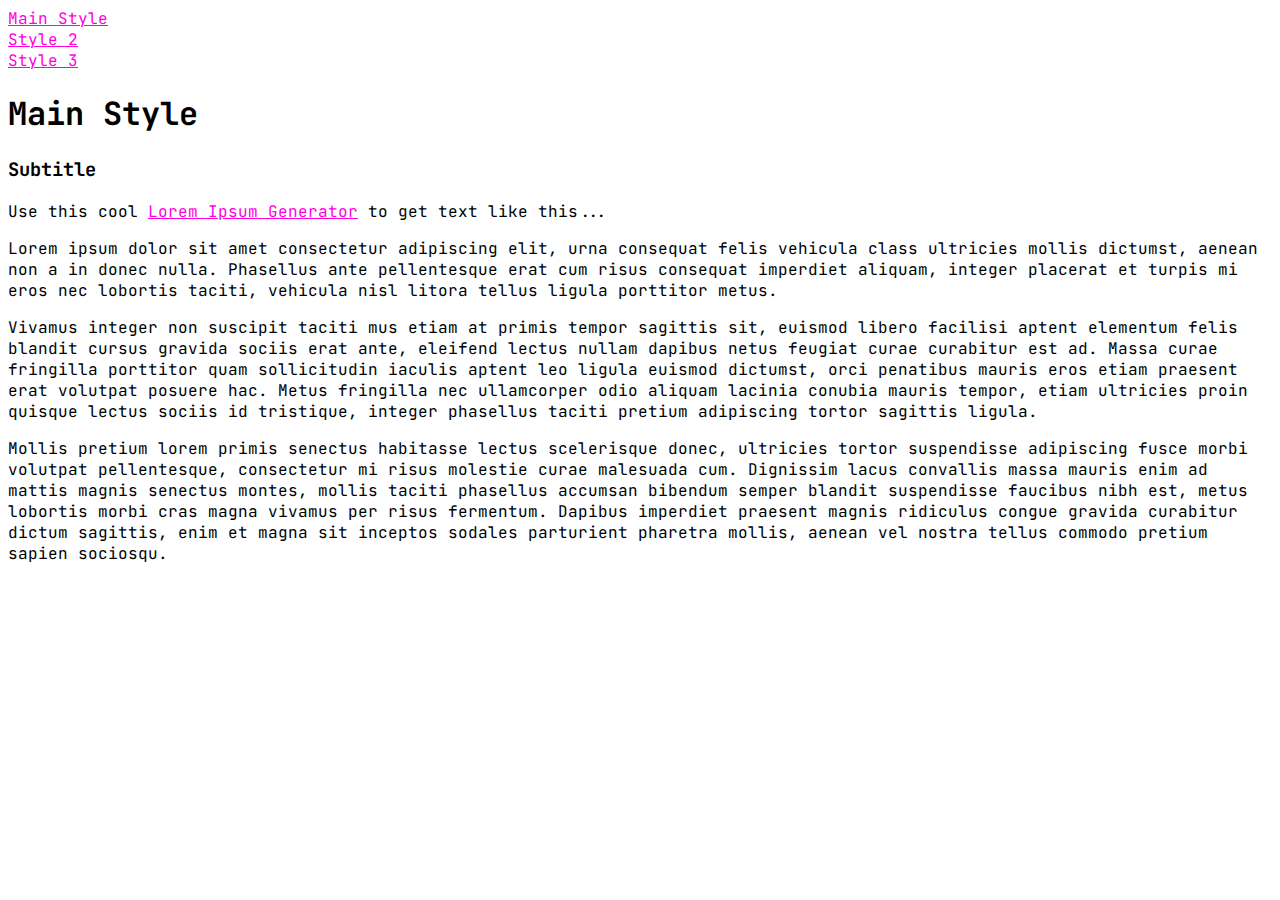
==== templates/index.html @ b9200e89 "Initial commit" ====
<!DOCTYPE html>

<html lang="en">

<head>
    <meta charset="UTF-8">
    <title>Little Frontend</title>
    <link rel="icon" type="image/x-icon" href="../images/favicon.ico">
    <link rel="stylesheet" href="../static/style.css">
</head>

<body>

<div id="container">

    <div id="menu">
        <div class="active"><a href="index.html">Main Style</a></div>
        <div><a href="index2.html">Style 2</a></div>
        <div><a href="index3.html">Style 3</a></div>
    </div>

    <div id="content">

        <h1>Main Style</h1>

        <h3>Subtitle</h3>

        <p>
            Use this cool <a href="https://loremipsumgenerator.org/">Lorem Ipsum Generator</a> to get text like this...
        </p>

        <p>
            Lorem ipsum dolor sit amet consectetur adipiscing elit, urna consequat felis vehicula class ultricies mollis dictumst,
            aenean non a in donec nulla. Phasellus ante pellentesque erat cum risus consequat imperdiet aliquam,
            integer placerat et turpis mi eros nec lobortis taciti, vehicula nisl litora tellus ligula porttitor metus.
        </p>
        <p>
            Vivamus integer non suscipit taciti mus etiam at primis tempor sagittis sit, euismod libero facilisi aptent elementum
            felis blandit cursus gravida sociis erat ante, eleifend lectus nullam dapibus netus feugiat curae curabitur est ad.
            Massa curae fringilla porttitor quam sollicitudin iaculis aptent leo ligula euismod dictumst, orci penatibus mauris
            eros etiam praesent erat volutpat posuere hac. Metus fringilla nec ullamcorper odio aliquam lacinia conubia mauris tempor,
            etiam ultricies proin quisque lectus sociis id tristique, integer phasellus taciti pretium adipiscing tortor sagittis ligula.
        </p>
        <p>
            Mollis pretium lorem primis senectus habitasse lectus scelerisque donec, ultricies tortor suspendisse adipiscing
            fusce morbi volutpat pellentesque, consectetur mi risus molestie curae malesuada cum.
            Dignissim lacus convallis massa mauris enim ad mattis magnis senectus montes, mollis taciti phasellus accumsan
            bibendum semper blandit suspendisse faucibus nibh est, metus lobortis morbi cras magna vivamus per risus fermentum.
            Dapibus imperdiet praesent magnis ridiculus congue gravida curabitur dictum sagittis, enim et magna sit inceptos
            sodales parturient pharetra mollis, aenean vel nostra tellus commodo pretium sapien sociosqu.
        </p>

    </div>

</div>

</body>
</html>
---- static/style.css ----
@import "fontsAndColors.css";

* {
    box-sizing: border-box;
}

body {
    /* sample how to use fonts from fontsAndColors.css */
    font-family: 'JetBrains Mono', monospace;
}

a {
    /* sample how to use colors from fontsAndColors.css */
    color: var(--sample_pink);
}

#container {
}

#menu {
}

#content {
}

.active {
}
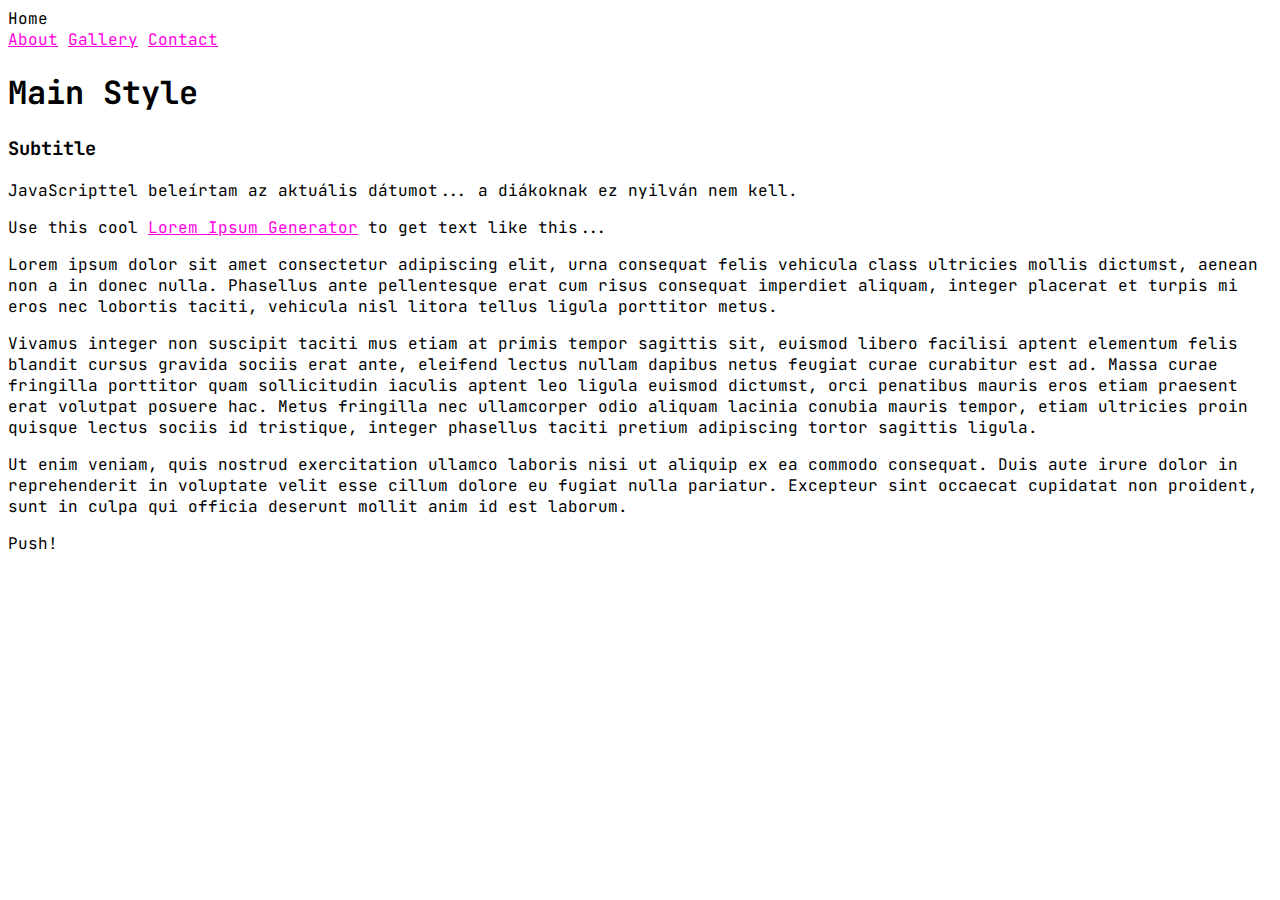
==== commit 8b1c7214: "refactor" ====
--- a/templates/index.html
+++ b/templates/index.html
@@ -5,8 +5,9 @@
 <head>
     <meta charset="UTF-8">
     <title>Little Frontend</title>
+
+    <link rel="stylesheet" href="../static/style.css">
     <link rel="icon" type="image/x-icon" href="../images/favicon.ico">
-    <link rel="stylesheet" href="../static/style.css">
 </head>
 
 <body>
@@ -14,42 +15,43 @@
 <div id="container">
 
     <div id="menu">
-        <div class="active"><a href="index.html">Main Style</a></div>
-        <div><a href="index2.html">Style 2</a></div>
-        <div><a href="index3.html">Style 3</a></div>
+        <div class="menu_button active">Home</div>
+        <a class="menu_button inactive" href="#">About</a>
+        <a class="menu_button inactive" href="#">Gallery</a>
+        <a class="menu_button inactive" href="#">Contact</a>
     </div>
 
     <div id="content">
-
         <h1>Main Style</h1>
 
         <h3>Subtitle</h3>
+
+        <p class="comment">JavaScripttel beleírtam az aktuális dátumot... a diákoknak ez nyilván nem kell.</p>
 
         <p>
             Use this cool <a href="https://loremipsumgenerator.org/">Lorem Ipsum Generator</a> to get text like this...
         </p>
 
         <p>
-            Lorem ipsum dolor sit amet consectetur adipiscing elit, urna consequat felis vehicula class ultricies mollis dictumst,
-            aenean non a in donec nulla. Phasellus ante pellentesque erat cum risus consequat imperdiet aliquam,
-            integer placerat et turpis mi eros nec lobortis taciti, vehicula nisl litora tellus ligula porttitor metus.
+            Lorem ipsum dolor sit amet consectetur adipiscing elit, urna consequat felis vehicula class ultricies
+            mollis dictumst, aenean non a in donec nulla. Phasellus ante pellentesque erat cum risus consequat imperdiet
+            aliquam, integer placerat et turpis mi eros nec lobortis taciti, vehicula nisl litora tellus ligula porttitor metus.
         </p>
         <p>
-            Vivamus integer non suscipit taciti mus etiam at primis tempor sagittis sit, euismod libero facilisi aptent elementum
-            felis blandit cursus gravida sociis erat ante, eleifend lectus nullam dapibus netus feugiat curae curabitur est ad.
-            Massa curae fringilla porttitor quam sollicitudin iaculis aptent leo ligula euismod dictumst, orci penatibus mauris
-            eros etiam praesent erat volutpat posuere hac. Metus fringilla nec ullamcorper odio aliquam lacinia conubia mauris tempor,
-            etiam ultricies proin quisque lectus sociis id tristique, integer phasellus taciti pretium adipiscing tortor sagittis ligula.
+            Vivamus integer non suscipit taciti mus etiam at primis tempor sagittis sit, euismod libero facilisi aptent
+            elementum felis blandit cursus gravida sociis erat ante, eleifend lectus nullam dapibus netus feugiat curae
+            curabitur est ad. Massa curae fringilla porttitor quam sollicitudin iaculis aptent leo ligula euismod dictumst,
+            orci penatibus mauris eros etiam praesent erat volutpat posuere hac. Metus fringilla nec ullamcorper odio aliquam
+            lacinia conubia mauris tempor, etiam ultricies proin quisque lectus sociis id tristique, integer phasellus taciti
+            pretium adipiscing tortor sagittis ligula.
         </p>
         <p>
-            Mollis pretium lorem primis senectus habitasse lectus scelerisque donec, ultricies tortor suspendisse adipiscing
-            fusce morbi volutpat pellentesque, consectetur mi risus molestie curae malesuada cum.
-            Dignissim lacus convallis massa mauris enim ad mattis magnis senectus montes, mollis taciti phasellus accumsan
-            bibendum semper blandit suspendisse faucibus nibh est, metus lobortis morbi cras magna vivamus per risus fermentum.
-            Dapibus imperdiet praesent magnis ridiculus congue gravida curabitur dictum sagittis, enim et magna sit inceptos
-            sodales parturient pharetra mollis, aenean vel nostra tellus commodo pretium sapien sociosqu.
+            Ut enim veniam, quis nostrud exercitation ullamco laboris nisi ut aliquip ex ea commodo consequat.
+            Duis aute irure dolor in reprehenderit in voluptate velit esse cillum dolore eu fugiat nulla pariatur. Excepteur
+            sint occaecat cupidatat non proident, sunt in culpa qui officia deserunt mollit anim id est laborum.
         </p>
 
+        <div class='button'>Push!</div>
     </div>
 
 </div>
--- a/static/style.css
+++ b/static/style.css
@@ -1,8 +1,4 @@
 @import "fontsAndColors.css";
-
-* {
-    box-sizing: border-box;
-}
 
 body {
     /* sample how to use fonts from fontsAndColors.css */
@@ -23,5 +19,17 @@
 #content {
 }
 
+.button {
+}
+
+.menu_button {
+}
+
 .active {
 }
+
+.inactive {
+}
+
+.comment {
+}
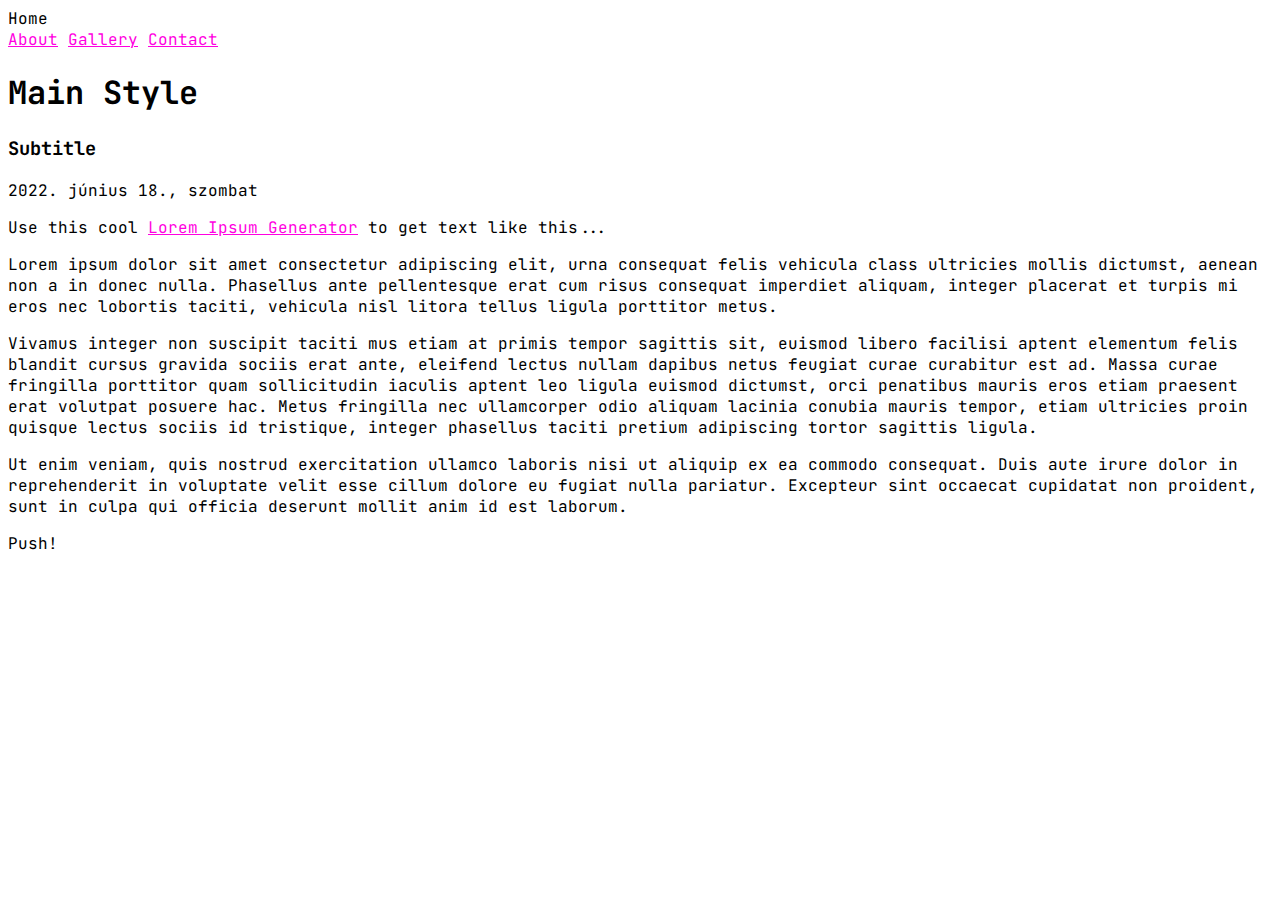
==== commit 2f15dfcf: "refactor" ====
--- a/templates/index.html
+++ b/templates/index.html
@@ -26,7 +26,7 @@
 
         <h3>Subtitle</h3>
 
-        <p class="comment">JavaScripttel beleírtam az aktuális dátumot... a diákoknak ez nyilván nem kell.</p>
+        <p class="comment">2022. június 18., szombat</p>
 
         <p>
             Use this cool <a href="https://loremipsumgenerator.org/">Lorem Ipsum Generator</a> to get text like this...
